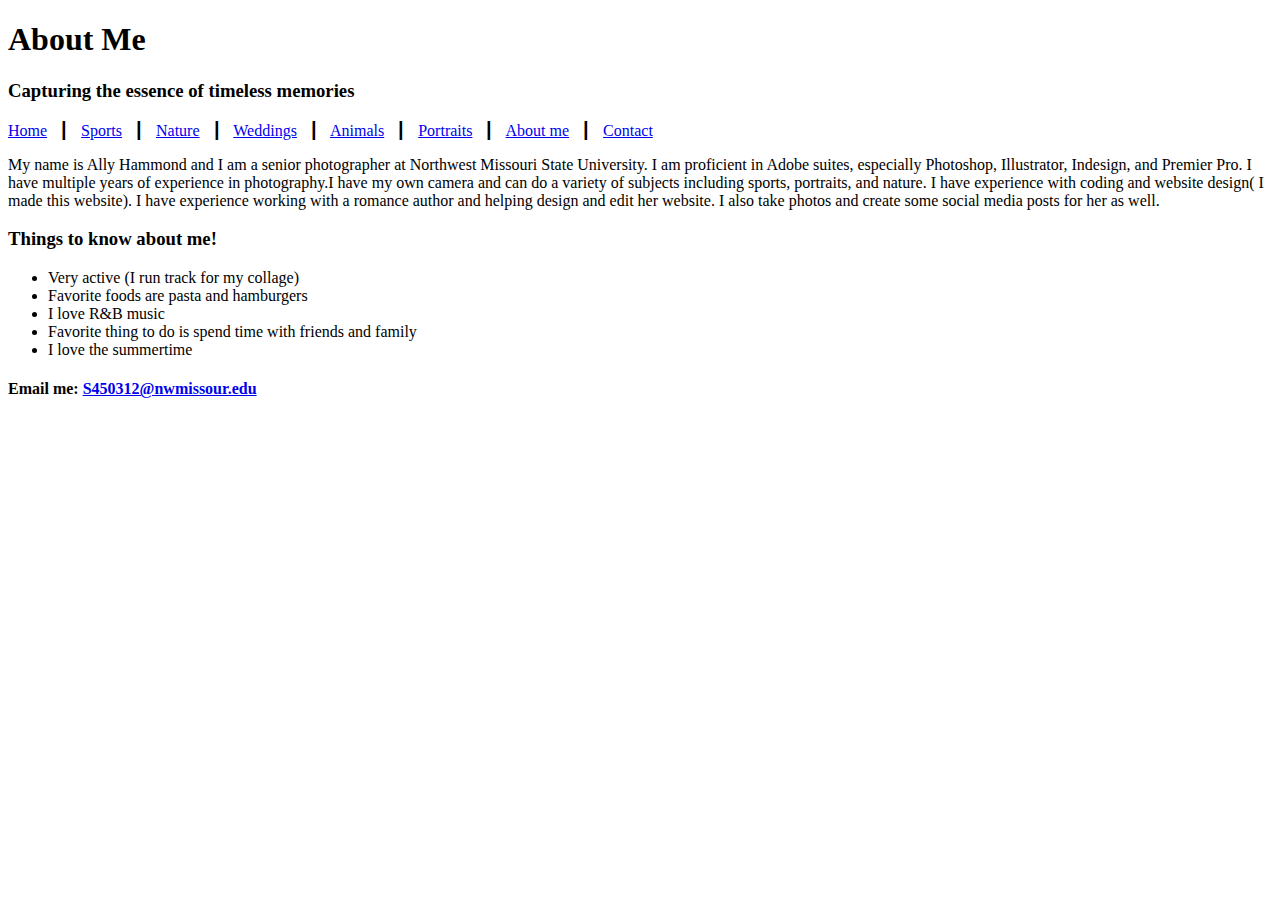
==== about.html @ ae70cc0e "added contact/about page" ====
<!DOCTYPE html>
<!--
Student Name: Ally Hammond
File Name: aboout.html
Data: 2/1/2024
-->

<html lang="en">

<head>
  <title>Fire Sign Photography: About</title>
  <meta charset="utf-8">
</head>

<body>

    <header>
        <h1> About Me</h1>
        <h3>Capturing the essence of timeless memories</h3>
    </header>
        
    <nav>
        
        <p><a href="index.html">Home</a> &nbsp; &#9475; &nbsp;
        <a href="sports.html">Sports</a> &nbsp; &#9475; &nbsp;
        <a href="nature.html">Nature</a> &nbsp; &#9475; &nbsp;
        <a href="weddings.html">Weddings</a> &nbsp; &#9475; &nbsp;
        <a href="animls.html">Animals</a> &nbsp; &#9475; &nbsp;
        <a href="prttraits.html">Portraits</a> &nbsp; &#9475; &nbsp;
        <a href="about.html">About me</a> &nbsp; &#9475; &nbsp;
        <a href="contact.html">Contact</a></p>
    </nav>
        
<!--- Use the main area to add the main content to the webpage-->
    <main>
        
        <div id="about">
            <p> My name is Ally Hammond and I am a senior photographer at Northwest Missouri State University. I am proficient in Adobe suites, especially Photoshop, Illustrator, Indesign, and Premier Pro. I have multiple years of experience in photography.I have my own camera and can do a variety of subjects including sports, portraits, and nature. I have experience with coding and website design( I made this website). I have experience working with a romance author and helping design and edit her website. I also take photos and create some social media posts for her as well. 
</p>
            <h3>Things to know about me!</h3>
        
            <ul>
                <li>Very active (I run track for my collage)</li>
                <li>Favorite foods are pasta and hamburgers</li>
                <li>I love R&B music</li>
                <li>Favorite thing to do is spend time with friends and family</li>
                <li> I love the summertime</li>
            </ul>
        </div>
             
    </main>

     <footer>
         <h4>Email me: <a href="mailto:s450312@nwmissour.edu">S450312@nwmissour.edu</a></h4>
    </footer>
        
</body>

</html>
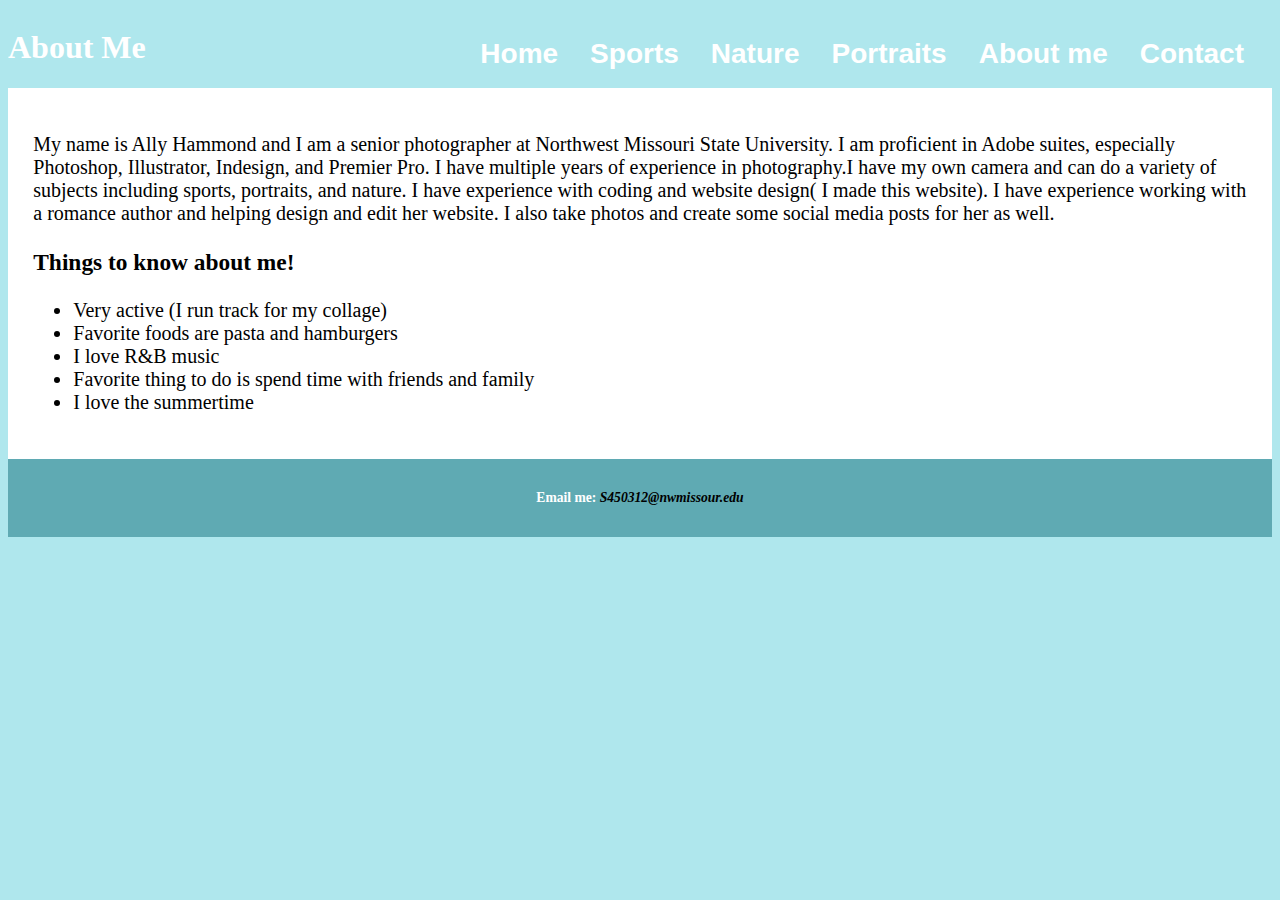
==== commit 9d0084bf: "added css" ====
--- a/about.html
+++ b/about.html
@@ -8,27 +8,26 @@
 <html lang="en">
 
 <head>
-  <title>Fire Sign Photography: About</title>
-  <meta charset="utf-8">
+    <title>Fire Sign Photography: About</title>
+    <meta charset="utf-8">
+    <link rel="stylesheet" href="css/styles.css">
 </head>
 
 <body>
 
     <header>
         <h1> About Me</h1>
-        <h3>Capturing the essence of timeless memories</h3>
     </header>
         
     <nav>
-        
-        <p><a href="index.html">Home</a> &nbsp; &#9475; &nbsp;
-        <a href="sports.html">Sports</a> &nbsp; &#9475; &nbsp;
-        <a href="nature.html">Nature</a> &nbsp; &#9475; &nbsp;
-        <a href="weddings.html">Weddings</a> &nbsp; &#9475; &nbsp;
-        <a href="animls.html">Animals</a> &nbsp; &#9475; &nbsp;
-        <a href="prttraits.html">Portraits</a> &nbsp; &#9475; &nbsp;
-        <a href="about.html">About me</a> &nbsp; &#9475; &nbsp;
-        <a href="contact.html">Contact</a></p>
+         <ul> 
+            <li><a href="index.html">Home</a></li> 
+            <li><a href="sports.html">Sports</a></li>
+            <li><a href="nature.html">Nature</a></li>
+            <li><a href="prttraits.html">Portraits</a></li> 
+            <li><a href="about.html">About me</a> </li>
+            <li><a href="contact.html">Contact</a></li>
+        </ul>
     </nav>
         
 <!--- Use the main area to add the main content to the webpage-->
@@ -51,7 +50,7 @@
     </main>
 
      <footer>
-         <h4>Email me: <a href="mailto:s450312@nwmissour.edu">S450312@nwmissour.edu</a></h4>
+         <h4>Email me: <a href="mailto:s450312@nwmissour.edu" class="link">S450312@nwmissour.edu</a></h4>
     </footer>
         
 </body>
--- a/css/styles.css
+++ b/css/styles.css
@@ -0,0 +1,96 @@
+/*
+Author: Ally Hammond
+Date: 2/8/24
+File Name: styles.css
+*/
+
+/*CSS Reset*/
+
+body {
+    background: #afe7ed;
+}
+img {
+    max-width: 100%;
+    display: block; 
+}
+.center {
+    display: block;
+    margin-left: auto;
+    margin-right: auto;
+    width: 50%;
+}
+
+/*Style rules for header*/
+header {
+    float: left;
+    width: 25%;
+    color: #fff;
+}
+
+/*Style rules for navigation area*/
+nav {
+   float: right;
+    width: 70%;
+}
+
+nav ul{
+    list-style-type: none;
+    margin: ;
+    text-align: right;
+}
+
+nav li{
+    display:inline-block;
+    font-size: 1.75em;
+    font-family: Geneva, Arial, sans-serif;
+    font-weight: bold;
+}
+
+nav li a {
+    display: block;
+    color: #fff;
+    text-align: center;
+    text-decoration: none;
+    padding-top: 0.5em;
+    padding-bottom: 0.5em;
+    padding-left: qem;
+    padding-right: 1em;
+}
+
+/*Styles rules for main content*/
+main {
+    clear: left;
+    background-color: #fff;
+    padding: 2%;
+    font-size: 1.25em;
+}
+main p{
+    font-size: 1em;
+}
+.link {
+    color: #000;
+    text-decoration: none;
+    font-weight: bold;
+    font-style: italic;
+}
+.map {
+    border: 10px solid #000;
+}
+/*Style rules for footer content*/
+footer{
+     text-align: center;
+    font-size: 0.85em;
+    background-color: #5faab3;
+    color: #fff;
+    padding-top: 1%;
+    padding-bottom: 1%;
+    padding-left: 0;
+    padding-right: 0;
+}
+footer p {
+    font-size: 1em;
+    text-align: center;
+    color: #fff;
+    padding: 0 1em;
+}
+
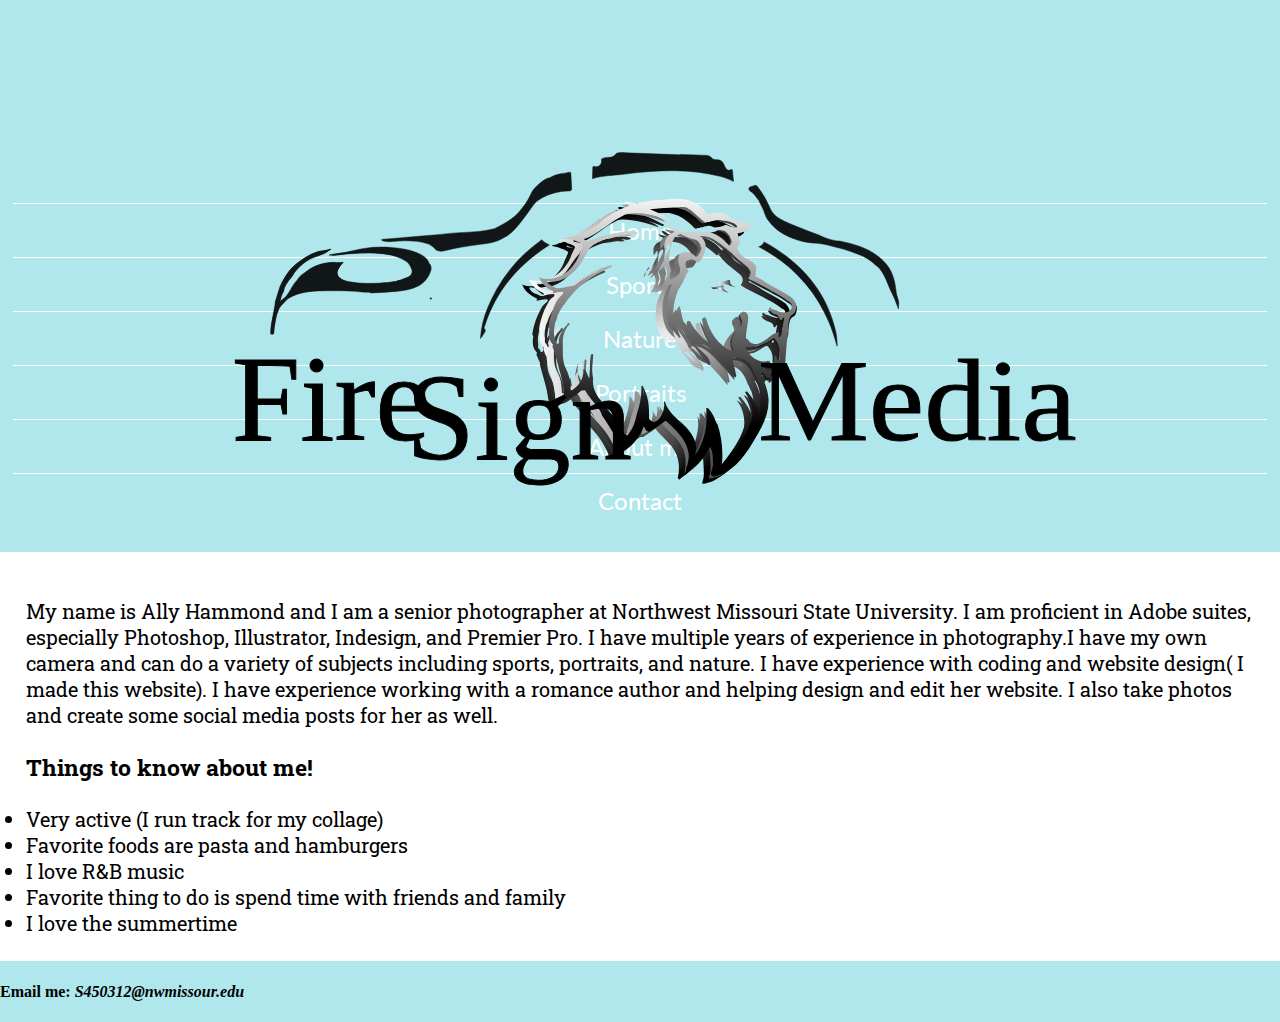
==== commit 72830682: "Mobile" ====
--- a/about.html
+++ b/about.html
@@ -10,13 +10,15 @@
 <head>
     <title>Fire Sign Photography: About</title>
     <meta charset="utf-8">
+    <meta name="viewport" content="width=device-width, initial-scale-=1">
     <link rel="stylesheet" href="css/styles.css">
+    <link href="https://fonts.googleapis.com/css2?family=Lato:ital,wght@0,100;0,300;0,400;0,700;0,900;1,100;1,300;1,400;1,700;1,900&family=Roboto+Slab:wght@100..900&display=swap" rel="stylesheet">
 </head>
 
 <body>
 
     <header>
-        <h1> About Me</h1>
+       <img src="images/logofile.svg" alt="Fire Sign Media logo">
     </header>
         
     <nav>
--- a/css/styles.css
+++ b/css/styles.css
@@ -5,56 +5,68 @@
 */
 
 /*CSS Reset*/
+body, header, nav, main, footer, h1, div, img, ul{
+  margin: 0;
+  padding: 0;
+  border: 0;
+}
 
 body {
     background: #afe7ed;
 }
 img {
-    max-width: 100%;
+    max-width: 100;
     display: block; 
+    align-content: center;
 }
-.center {
-    display: block;
-    margin-left: auto;
-    margin-right: auto;
-    width: 50%;
-}
+
+/*Style rules for moblie veiwport*/
 
 /*Style rules for header*/
 header {
-    float: left;
-    width: 25%;
+    position:webkit-sticky;
+    position: sticky;
+    top: 0;
+    height: 190px;
     color: #fff;
+    text-align: center;
+    background-color: #afe7ed;
 }
 
 /*Style rules for navigation area*/
 nav {
-   float: right;
-    width: 70%;
+    padding: 1%;
+    margin-bottom: 1%;
+    
 }
 
-nav ul{
-    list-style-type: none;
-    margin: ;
-    text-align: right;
+nav ul {
+  list-style-type: none;
+  text-align: center;
 }
 
-nav li{
-    display:inline-block;
-    font-size: 1.75em;
-    font-family: Geneva, Arial, sans-serif;
-    font-weight: bold;
+nav li {
+  font-size: 1.5em;
+  font-family: "Lato", sans-serif;
+  border-top: 1px solid #fff;
+  
 }
 
 nav li a {
+  display: block;
+  color: #fff;
+  padding: 0.5em 1em;
+  text-decoration: none;
+}
+
+}
+/* show moblie class, hid tablet-desktop class*/
+.moblie {
     display: block;
-    color: #fff;
-    text-align: center;
-    text-decoration: none;
-    padding-top: 0.5em;
-    padding-bottom: 0.5em;
-    padding-left: qem;
-    padding-right: 1em;
+}
+
+.tablet-desktop {
+    display: none;
 }
 
 /*Styles rules for main content*/
@@ -63,6 +75,7 @@
     background-color: #fff;
     padding: 2%;
     font-size: 1.25em;
+    font-family: "Roboto Slab", serif;
 }
 main p{
     font-size: 1em;
@@ -73,8 +86,35 @@
     font-weight: bold;
     font-style: italic;
 }
+.tel-link {
+    background-color: #404040;
+    padding: 2%;
+    margin: 0 auto;
+    width: 80%;
+    text-align: center;
+    border-radius: 5px;
+}
+
+.tel-link a {
+    color: #fff;
+    text-decoration: none;
+    font-size: 1.5em;
+    display: block;
+}
 .map {
     border: 10px solid #000;
+}
+.round {
+    border-radius: 8px;
+}
+
+.center {
+  display: block;
+  margin-left: auto;
+  margin-right: auto;
+  width: 50%;
+}
+
 }
 /*Style rules for footer content*/
 footer{
